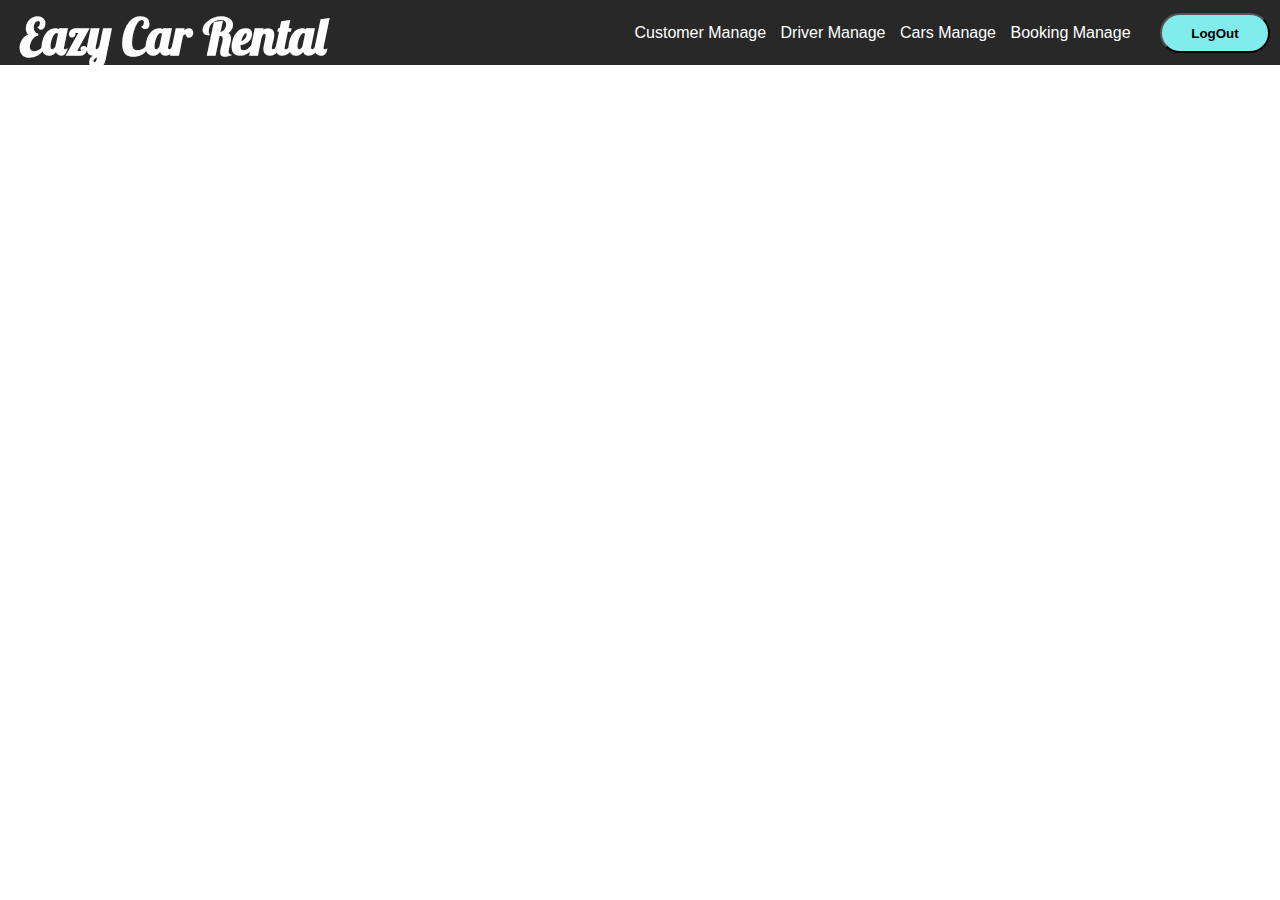
==== Frontend/html components/Admin.html @ d3de4df0 "Admin Nav Bar Added" ====
<!DOCTYPE html>
<html lang="en">
<head>
    <meta charset="UTF-8">
    <title>Admin Panel</title>
    <link rel="stylesheet" href="../css/admin.css">
    <link href="https://fonts.googleapis.com" rel="preconnect">
    <link crossorigin href="https://fonts.gstatic.com" rel="preconnect">
    <link href="https://fonts.googleapis.com/css2?family=Bebas+Neue&family=Gluten:wght@300;400&family=Kaushan+Script&family=Lobster&family=Satisfy&display=swap"
          rel="stylesheet">
    <link href="https://fonts.googleapis.com" rel="preconnect">
    <link crossorigin href="https://fonts.gstatic.com" rel="preconnect">
    <link href="https://fonts.googleapis.com/css2?family=Rampart+One&display=swap" rel="stylesheet">
    <link href="https://fonts.googleapis.com/icon?family=Material+Icons"
          rel="stylesheet">
</head>
<body>
<!--Nav Bar-->
<section id="nav-bar">
    <div class="container d-grid">

        <div class="title">
            <a href=""><h1>Eazy Car Rental</h1></a>
        </div>

        <div class="fields">
            <a href="#" id="btnCustomerManage">Customer Manage</a>
            <a href="#" id="btnDriver">Driver Manage</a>
            <a href="#" id="btnCategory">Cars Manage</a>
            <a href="#" id="btnBooking">Booking Manage</a>
            <button class="logout" id="btnLogOut">LogOut</button>
        </div>

    </div>
</section>


</body>
</html>
---- Frontend/css/admin.css ----
* {
    padding: 0;
    margin: 0;
    box-sizing: border-box;
}

html {
    font-size: 10px;
    font-family: 'Montserrat', sans-serif;
}

a {
    text-decoration: none;
}

/*==================================Nav Bar==================================================*/

#nav-bar {
    width: 100%;
    height: 65px;
    background: #282828;
}

#nav-bar .container {
    display: grid;
}

#nav-bar .title {
    margin: 5px 0 0 20px;
    font-size: 25px;
    font-family: 'Lobster', cursive;
    width: 400px;
}

#nav-bar .title h1 {
    color: white;
}

#nav-bar .title h1:hover {
    color: crimson;
}

#nav-bar .fields {
    position: absolute;
    right: 0;
    font-size: 16px;
    text-align: center;
    margin-top: 13px;
    color: white;
}

#nav-bar .fields a {
    color: white;
}

#nav-bar .fields a:hover {
    color: #81ecec;
}
#nav-bar .fields a  {;
    margin-left: 10px;
}
#nav-bar .fields #btnBooking{
    margin-right: 10px;
}
#nav-bar .fields .logout {
    width: 110px;
    height: 40px;
    border-radius: 20px;
    cursor: pointer;
    margin: 0 10px 0 15px;
    background: #81ecec;
    font-weight: bold;
}

#nav-bar .fields .logout:hover {
    background: #74b9ff;
}
/*==================================End Nav Bar==================================================*/
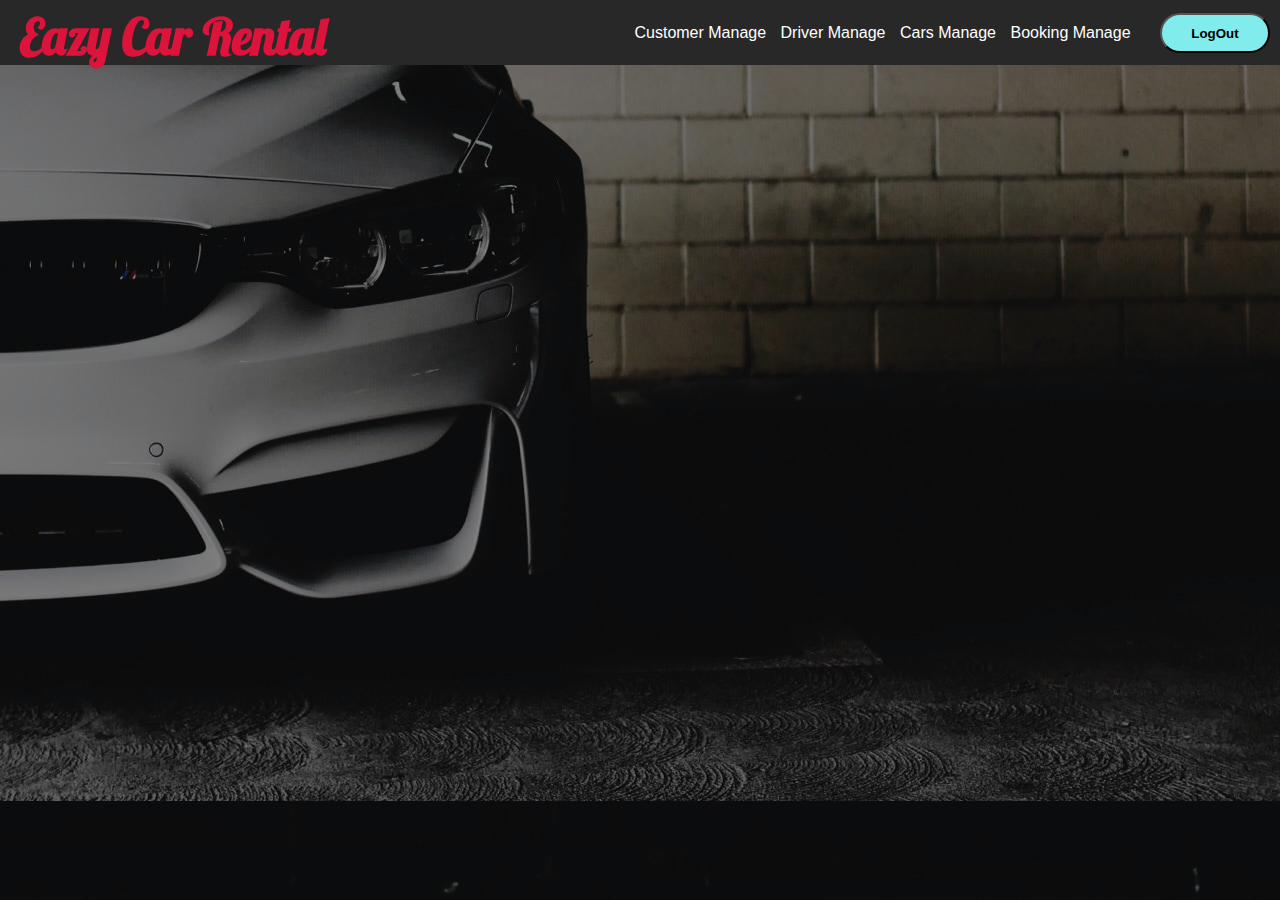
==== commit 114d4da2: "Admin Manage" ====
--- a/Frontend/html components/Admin.html
+++ b/Frontend/html components/Admin.html
@@ -20,7 +20,7 @@
     <div class="container d-grid">
 
         <div class="title">
-            <a href=""><h1>Eazy Car Rental</h1></a>
+            <a href="#" id="btnAdminHomeTitle"><h1>Eazy Car Rental</h1></a>
         </div>
 
         <div class="fields">
@@ -33,7 +33,146 @@
 
     </div>
 </section>
+<!--End Nav Bar-->
+
+<!--DashBoard Section-->
+<section id="dashboard_admin">
 
 
+</section>
+<!--End DashBoard Section-->
+
+
+<!--Customer Section-->
+<section id="customer">
+    <div class="title">
+        <h1>Customer MANAGE</h1>
+    </div>
+
+    <div class="container">
+
+        <div class="col">
+            <div class="table">
+                <table id="customer_admin_table">
+                    <thead>
+                    <tr>
+                        <th>Customer ID</th>
+                        <th>Name</th>
+                        <th>Address</th>
+                        <th>Email</th>
+                        <th>Password</th>
+                        <th>NIC</th>
+                        <th>Contact</th>
+                        <th>License</th>
+                        <th>Option</th>
+                    </tr>
+                    </thead>
+                    <tbody id="customer_admin_tbody">
+
+                    </tbody>
+                </table>
+
+            </div>
+        </div>
+    </div>
+</section>
+<!--End Customer Section-->
+
+
+<!--Driver Section-->
+<section id="driver">
+    <div class="title">
+        <h1>DRIVER MANAGE</h1>
+    </div>
+
+    <div class="container">
+
+        <div class="col1">
+
+            <div class="form">
+                <div class="form-control">
+                    <input autocomplete="off" id="inputUserId"
+                           name="id"
+                           placeholder="Driver ID" type="text">
+                    <i class="fas fa-check-circle"></i>
+                    <i class="fas fa-exclamation-circle"></i>
+                </div>
+                <div class="form-control">
+                    <input autocomplete="off" id="inputName" name="name"
+                           placeholder=" Driver Name" type="text">
+                    <i class="fas fa-check-circle"></i>
+                    <i class="fas fa-exclamation-circle"></i>
+                </div>
+
+                <div class="form-control">
+                    <input autocomplete="off" id="inputAddress"
+                           name="address"
+                           placeholder="Address" type="text">
+                    <i class="fas fa-check-circle"></i>
+                    <i class="fas fa-exclamation-circle"></i>
+                </div>
+
+                <div class="form-control">
+                    <input autocomplete="off" id="inputEmail"
+                           name="email"
+                           placeholder="Email" type="text">
+                    <i class="fas fa-check-circle"></i>
+                    <i class="fas fa-exclamation-circle"></i>
+                </div>
+
+
+                <div class="form-control">
+                    <input autocomplete="off" id="inputLicense"
+                           name="license"
+                           placeholder="License" type="number">
+                    <i class="fas fa-check-circle"></i>
+                    <i class="fas fa-exclamation-circle"></i>
+                </div>
+
+                <div class="form-control">
+                    <input autocomplete="off" id="inputPassword" name="password"
+                           placeholder=" Password" type="password">
+                    <i class="fas fa-check-circle"></i>
+                    <i class="fas fa-exclamation-circle"></i>
+                </div>
+
+
+            </div>
+
+            <div class="buttons">
+                <button class="btn" id="btnDriverSave" type="button">Add</button>
+                <button class="btn" id="btnDriverUpdate" type="button">Update</button>
+                <button class="btn" id="btnDriverDelete" type="button">Delete</button>
+                <button class="btn" id="btnDriverClear" type="reset">Clear</button>
+            </div>
+        </div>
+
+        <div class="col2">
+            <div class="table">
+                <table id="admin_table">
+                    <thead>
+                    <tr>
+                        <th>Admin ID</th>
+                        <th>Name</th>
+                        <th>Address</th>
+                        <th>Contact</th>
+                        <th>Email</th>
+                        <th>Password</th>
+                    </tr>
+                    </thead>
+                    <tbody id="tbody">
+
+                    </tbody>
+                </table>
+
+            </div>
+        </div>
+    </div>
+</section>
+<!--End Driver Section-->
+
+
+<script src="../js/jquery-3.6.0.min.js"></script>
+<script src="../js/AdminControl.js"></script>
 </body>
 </html>
--- a/Frontend/css/admin.css
+++ b/Frontend/css/admin.css
@@ -12,6 +12,13 @@
 a {
     text-decoration: none;
 }
+
+body {
+    background: linear-gradient(rgba(0, 0, 0, 0.5),
+    rgba(0, 0, 0, 0.5)), url("../assets/patrick-tomasso-CP1cKFIl7qc-unsplash.jpg");
+    background-position: center;
+}
+
 
 /*==================================Nav Bar==================================================*/
 
@@ -33,11 +40,11 @@
 }
 
 #nav-bar .title h1 {
-    color: white;
+    color: crimson;
 }
 
 #nav-bar .title h1:hover {
-    color: crimson;
+    color: #81ecec;
 }
 
 #nav-bar .fields {
@@ -56,12 +63,15 @@
 #nav-bar .fields a:hover {
     color: #81ecec;
 }
-#nav-bar .fields a  {;
+
+#nav-bar .fields a {;
     margin-left: 10px;
 }
-#nav-bar .fields #btnBooking{
+
+#nav-bar .fields #btnBooking {
     margin-right: 10px;
 }
+
 #nav-bar .fields .logout {
     width: 110px;
     height: 40px;
@@ -75,4 +85,158 @@
 #nav-bar .fields .logout:hover {
     background: #74b9ff;
 }
+
 /*==================================End Nav Bar==================================================*/
+
+
+/*==================================DashBoard==================================================*/
+#dashboard_admin {
+    height: 89vh;
+    width: 99%;
+}
+
+
+/*==================================End DashBoard==================================================*/
+
+/*==================================Customer Section==================================================*/
+#customer {
+    height: 89vh;
+    width: 99%;
+}
+
+#customer .title {
+    text-align: center;
+    font-size: 30px;
+    color: #ff7675;
+    font-family: 'Rampart One', cursive;
+}
+
+
+#customer .col {
+    margin: 48px 0 0 20px;
+}
+
+#customer .table table {
+    margin: 0 auto;
+    border-collapse: collapse;
+    width: 80%;
+    font-size: 22px;
+}
+
+#customer .table table th, td {
+    padding: 8px;
+    text-align: left;
+    border-bottom: 1px solid #ddd;
+}
+#customer .table table th{
+    color: white;
+}
+
+#customer .table table tbody tr:hover {
+    background-color: #81ecec;
+}
+/*==================================End Customer Section==================================================*/
+
+/*==================================Driver Section==================================================*/
+
+#driver {
+    height: 89vh;
+    width: 99%;
+}
+
+#driver .title {
+    text-align: center;
+    font-size: 30px;
+    color: #ff7675;
+    font-family: 'Rampart One', cursive;
+}
+
+#driver .form {
+    padding: 30px 40px;
+    margin: 33px 40px 0 30px;
+}
+
+#driver .form .form-control {
+    padding-bottom: 20px;
+    position: relative;
+}
+
+#driver .form .form-control input {
+    border: 2px solid #f0f0f0;
+    width: 300px;
+    height: 38px;
+    border-radius: 10px;
+    display: block;
+}
+
+#driver .form .form-control.success input {
+    border-color: #2ecc71;
+}
+
+#driver .form .form-control.error input {
+    border-color: #e74c3c;
+}
+
+#driver .form .form-control.success i.fa-check-circle {
+    color: #2ecc71;
+    visibility: visible;
+}
+
+#driver .form .form-control.error i.fa-exclamation-circle {
+    color: #e74c3c;
+    visibility: visible;
+}
+
+#driver .form .form-control i {
+    position: absolute;
+    top: 15px;
+    right: 14px;
+    visibility: hidden;
+}
+
+#driver .buttons {
+    margin: -08px 0 0 15px;
+
+}
+
+#driver .buttons .btn {
+    width: 95px;
+    height: 30px;
+    border-radius: 20px;
+    cursor: pointer;
+    margin-right: 10px;
+    background: #81ecec;
+    font-weight: bold;
+}
+
+#driver .container {
+    display: flex;
+}
+
+
+#driver .col1 {
+    flex-direction: column;
+}
+
+#driver .col2 {
+    /*display: grid;*/
+    /*flex-direction: column;*/
+    margin: 48px 0 0 20px;
+    /*width: 60%;*/
+}
+
+#driver .table table {
+    border-collapse: collapse;
+    width: 100%;
+    font-size: 22px;
+}
+
+#driver .table table th, td {
+    padding: 8px;
+    text-align: left;
+    border-bottom: 1px solid #ddd;
+}
+
+#driver .table table tbody tr:hover {
+    background-color: #81ecec;
+}
